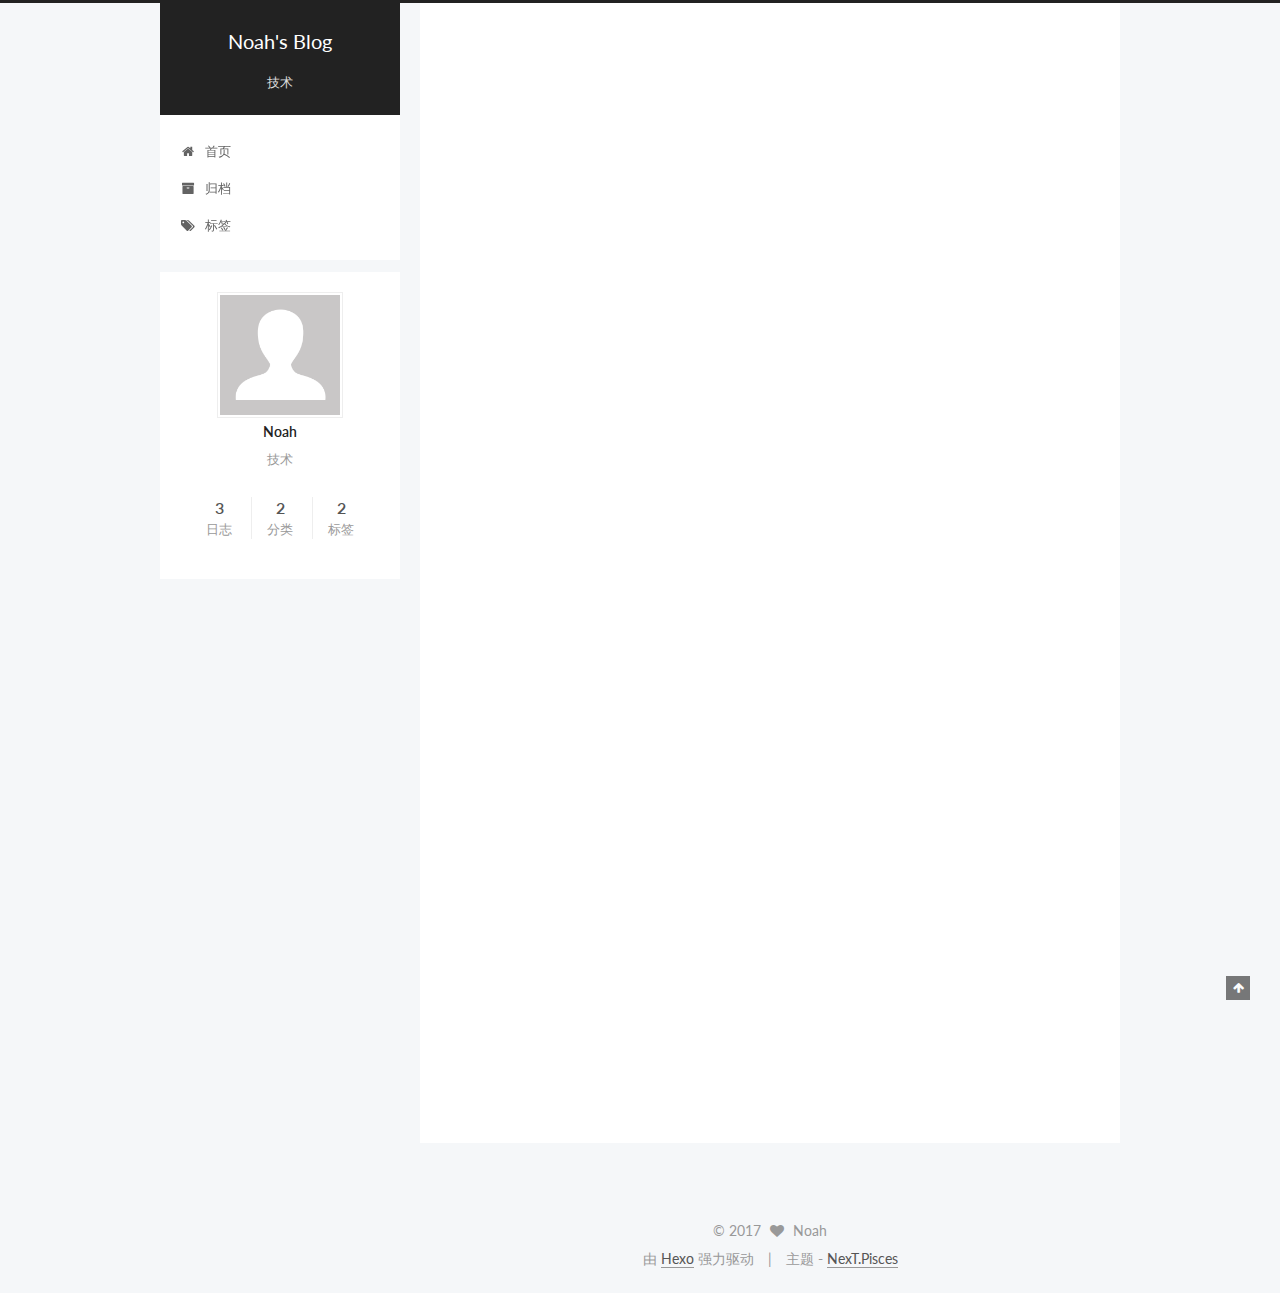
==== index.html @ ff771906 "Site updated: 2017-05-19 21:59:55" ====
<!doctype html>



  


<html class="theme-next pisces use-motion" lang="zh-Hans">
<head>
  <meta charset="UTF-8"/>
<meta http-equiv="X-UA-Compatible" content="IE=edge" />
<meta name="viewport" content="width=device-width, initial-scale=1, maximum-scale=1"/>






<meta http-equiv="Cache-Control" content="no-transform" />
<meta http-equiv="Cache-Control" content="no-siteapp" />















  
  
  <link href="/lib/fancybox/source/jquery.fancybox.css?v=2.1.5" rel="stylesheet" type="text/css" />




  
  
  
  

  
    
    
  

  

  

  

  

  
    
    
    <link href="//fonts.googleapis.com/css?family=Lato:300,300italic,400,400italic,700,700italic&subset=latin,latin-ext" rel="stylesheet" type="text/css">
  






<link href="/lib/font-awesome/css/font-awesome.min.css?v=4.6.2" rel="stylesheet" type="text/css" />

<link href="/css/main.css?v=5.1.1" rel="stylesheet" type="text/css" />


  <meta name="keywords" content="Android, Java" />








  <link rel="shortcut icon" type="image/x-icon" href="/favicon.ico?v=5.1.1" />






<meta name="description" content="技术">
<meta property="og:type" content="website">
<meta property="og:title" content="Noah&#39;s Blog">
<meta property="og:url" content="http://yoursite.com/index.html">
<meta property="og:site_name" content="Noah&#39;s Blog">
<meta property="og:description" content="技术">
<meta name="twitter:card" content="summary">
<meta name="twitter:title" content="Noah&#39;s Blog">
<meta name="twitter:description" content="技术">



<script type="text/javascript" id="hexo.configurations">
  var NexT = window.NexT || {};
  var CONFIG = {
    root: '/',
    scheme: 'Pisces',
    sidebar: {"position":"left","display":"post","offset":12,"offset_float":0,"b2t":false,"scrollpercent":false},
    fancybox: true,
    motion: true,
    duoshuo: {
      userId: '0',
      author: '博主'
    },
    algolia: {
      applicationID: '',
      apiKey: '',
      indexName: '',
      hits: {"per_page":10},
      labels: {"input_placeholder":"Search for Posts","hits_empty":"We didn't find any results for the search: ${query}","hits_stats":"${hits} results found in ${time} ms"}
    }
  };
</script>



  <link rel="canonical" href="http://yoursite.com/"/>





  <title>Noah's Blog</title>
</head>

<body itemscope itemtype="http://schema.org/WebPage" lang="zh-Hans">

  















  
  
    
  

  <div class="container sidebar-position-left 
   page-home 
 ">
    <div class="headband"></div>

    <header id="header" class="header" itemscope itemtype="http://schema.org/WPHeader">
      <div class="header-inner"><div class="site-brand-wrapper">
  <div class="site-meta ">
    

    <div class="custom-logo-site-title">
      <a href="/"  class="brand" rel="start">
        <span class="logo-line-before"><i></i></span>
        <span class="site-title">Noah's Blog</span>
        <span class="logo-line-after"><i></i></span>
      </a>
    </div>
      
        <p class="site-subtitle">技术</p>
      
  </div>

  <div class="site-nav-toggle">
    <button>
      <span class="btn-bar"></span>
      <span class="btn-bar"></span>
      <span class="btn-bar"></span>
    </button>
  </div>
</div>

<nav class="site-nav">
  

  
    <ul id="menu" class="menu">
      
        
        <li class="menu-item menu-item-home">
          <a href="/" rel="section">
            
              <i class="menu-item-icon fa fa-fw fa-home"></i> <br />
            
            首页
          </a>
        </li>
      
        
        <li class="menu-item menu-item-archives">
          <a href="/archives" rel="section">
            
              <i class="menu-item-icon fa fa-fw fa-archive"></i> <br />
            
            归档
          </a>
        </li>
      
        
        <li class="menu-item menu-item-tags">
          <a href="/tags" rel="section">
            
              <i class="menu-item-icon fa fa-fw fa-tags"></i> <br />
            
            标签
          </a>
        </li>
      

      
    </ul>
  

  
</nav>



 </div>
    </header>

    <main id="main" class="main">
      <div class="main-inner">
        <div class="content-wrap">
          <div id="content" class="content">
            
  <section id="posts" class="posts-expand">
    
      

  

  
  
  

  <article class="post post-type-normal " itemscope itemtype="http://schema.org/Article">
    <link itemprop="mainEntityOfPage" href="http://yoursite.com/2017/05/19/Android核心基础/">

    <span hidden itemprop="author" itemscope itemtype="http://schema.org/Person">
      <meta itemprop="name" content="Noah">
      <meta itemprop="description" content="">
      <meta itemprop="image" content="/images/avatar.gif">
    </span>

    <span hidden itemprop="publisher" itemscope itemtype="http://schema.org/Organization">
      <meta itemprop="name" content="Noah's Blog">
    </span>

    
      <header class="post-header">

        
        
          <h1 class="post-title" itemprop="name headline">
                
                <a class="post-title-link" href="/2017/05/19/Android核心基础/" itemprop="url">Handler原理详解</a></h1>
        

        <div class="post-meta">
          <span class="post-time">
            
              <span class="post-meta-item-icon">
                <i class="fa fa-calendar-o"></i>
              </span>
              
                <span class="post-meta-item-text">发表于</span>
              
              <time title="创建于" itemprop="dateCreated datePublished" datetime="2017-05-19T21:58:40+08:00">
                2017-05-19
              </time>
            

            

            
          </span>

          
            <span class="post-category" >
            
              <span class="post-meta-divider">|</span>
            
              <span class="post-meta-item-icon">
                <i class="fa fa-folder-o"></i>
              </span>
              
                <span class="post-meta-item-text">分类于</span>
              
              
                <span itemprop="about" itemscope itemtype="http://schema.org/Thing">
                  <a href="/categories/Android核心基础/" itemprop="url" rel="index">
                    <span itemprop="name">Android核心基础</span>
                  </a>
                </span>

                
                
              
            </span>
          

          
            
          

          
          

          

          

          

        </div>
      </header>
    

    <div class="post-body" itemprop="articleBody">

      
      

      
        
          
          作者：周科时间：2016年8月26日
概念主要用于子线程和主线程(UI线程ActivityThread)通信。【事件驱动模式】
1.注：为什么系统不允许子线程更新UI？(1)UI控件不是线程不安全的,多线程并发访问可能会导致UI控件处于不可预期的状态,(2)虽然加锁可以解决线程安全问题，但是加锁后又
          ...
          <!--noindex-->
          <div class="post-button text-center">
            <a class="btn" href="/2017/05/19/Android核心基础/#more" rel="contents">
              阅读全文 &raquo;
            </a>
          </div>
          <!--/noindex-->
        
      
    </div>

    <div>
      
    </div>

    <div>
      
    </div>

    <div>
      
    </div>

    <footer class="post-footer">
      

      

      

      
      
        <div class="post-eof"></div>
      
    </footer>
  </article>


    
      

  

  
  
  

  <article class="post post-type-normal " itemscope itemtype="http://schema.org/Article">
    <link itemprop="mainEntityOfPage" href="http://yoursite.com/2017/05/19/Android实用技术/">

    <span hidden itemprop="author" itemscope itemtype="http://schema.org/Person">
      <meta itemprop="name" content="Noah">
      <meta itemprop="description" content="">
      <meta itemprop="image" content="/images/avatar.gif">
    </span>

    <span hidden itemprop="publisher" itemscope itemtype="http://schema.org/Organization">
      <meta itemprop="name" content="Noah's Blog">
    </span>

    
      <header class="post-header">

        
        
          <h1 class="post-title" itemprop="name headline">
                
                <a class="post-title-link" href="/2017/05/19/Android实用技术/" itemprop="url">Android实用技术</a></h1>
        

        <div class="post-meta">
          <span class="post-time">
            
              <span class="post-meta-item-icon">
                <i class="fa fa-calendar-o"></i>
              </span>
              
                <span class="post-meta-item-text">发表于</span>
              
              <time title="创建于" itemprop="dateCreated datePublished" datetime="2017-05-19T21:58:40+08:00">
                2017-05-19
              </time>
            

            

            
          </span>

          
            <span class="post-category" >
            
              <span class="post-meta-divider">|</span>
            
              <span class="post-meta-item-icon">
                <i class="fa fa-folder-o"></i>
              </span>
              
                <span class="post-meta-item-text">分类于</span>
              
              
                <span itemprop="about" itemscope itemtype="http://schema.org/Thing">
                  <a href="/categories/Android实用技术/" itemprop="url" rel="index">
                    <span itemprop="name">Android实用技术</span>
                  </a>
                </span>

                
                
              
            </span>
          

          
            
          

          
          

          

          

          

        </div>
      </header>
    

    <div class="post-body" itemprop="articleBody">

      
      

      
        
          
          
          
          <!--noindex-->
          <div class="post-button text-center">
            <a class="btn" href="/2017/05/19/Android实用技术/#more" rel="contents">
              阅读全文 &raquo;
            </a>
          </div>
          <!--/noindex-->
        
      
    </div>

    <div>
      
    </div>

    <div>
      
    </div>

    <div>
      
    </div>

    <footer class="post-footer">
      

      

      

      
      
        <div class="post-eof"></div>
      
    </footer>
  </article>


    
      

  

  
  
  

  <article class="post post-type-normal " itemscope itemtype="http://schema.org/Article">
    <link itemprop="mainEntityOfPage" href="http://yoursite.com/2017/05/19/hello-world/">

    <span hidden itemprop="author" itemscope itemtype="http://schema.org/Person">
      <meta itemprop="name" content="Noah">
      <meta itemprop="description" content="">
      <meta itemprop="image" content="/images/avatar.gif">
    </span>

    <span hidden itemprop="publisher" itemscope itemtype="http://schema.org/Organization">
      <meta itemprop="name" content="Noah's Blog">
    </span>

    
      <header class="post-header">

        
        
          <h1 class="post-title" itemprop="name headline">
                
                <a class="post-title-link" href="/2017/05/19/hello-world/" itemprop="url">Hello World</a></h1>
        

        <div class="post-meta">
          <span class="post-time">
            
              <span class="post-meta-item-icon">
                <i class="fa fa-calendar-o"></i>
              </span>
              
                <span class="post-meta-item-text">发表于</span>
              
              <time title="创建于" itemprop="dateCreated datePublished" datetime="2017-05-19T21:14:34+08:00">
                2017-05-19
              </time>
            

            

            
          </span>

          

          
            
          

          
          

          

          

          

        </div>
      </header>
    

    <div class="post-body" itemprop="articleBody">

      
      

      
        
          
          Welcome to Hexo! This is your very first post. Check documentation for more info. If you get any problems when using Hexo, you can find the answer in 
          ...
          <!--noindex-->
          <div class="post-button text-center">
            <a class="btn" href="/2017/05/19/hello-world/#more" rel="contents">
              阅读全文 &raquo;
            </a>
          </div>
          <!--/noindex-->
        
      
    </div>

    <div>
      
    </div>

    <div>
      
    </div>

    <div>
      
    </div>

    <footer class="post-footer">
      

      

      

      
      
        <div class="post-eof"></div>
      
    </footer>
  </article>


    
  </section>

  


          </div>
          


          

        </div>
        
          
  
  <div class="sidebar-toggle">
    <div class="sidebar-toggle-line-wrap">
      <span class="sidebar-toggle-line sidebar-toggle-line-first"></span>
      <span class="sidebar-toggle-line sidebar-toggle-line-middle"></span>
      <span class="sidebar-toggle-line sidebar-toggle-line-last"></span>
    </div>
  </div>

  <aside id="sidebar" class="sidebar">
    <div class="sidebar-inner">

      

      

      <section class="site-overview sidebar-panel sidebar-panel-active">
        <div class="site-author motion-element" itemprop="author" itemscope itemtype="http://schema.org/Person">
          <img class="site-author-image" itemprop="image"
               src="/images/avatar.gif"
               alt="Noah" />
          <p class="site-author-name" itemprop="name">Noah</p>
           
              <p class="site-description motion-element" itemprop="description">技术</p>
          
        </div>
        <nav class="site-state motion-element">

          
            <div class="site-state-item site-state-posts">
              <a href="/archives">
                <span class="site-state-item-count">3</span>
                <span class="site-state-item-name">日志</span>
              </a>
            </div>
          

          
            
            
            <div class="site-state-item site-state-categories">
              
                <span class="site-state-item-count">2</span>
                <span class="site-state-item-name">分类</span>
              
            </div>
          

          
            
            
            <div class="site-state-item site-state-tags">
              
                <span class="site-state-item-count">2</span>
                <span class="site-state-item-name">标签</span>
              
            </div>
          

        </nav>

        

        <div class="links-of-author motion-element">
          
        </div>

        
        

        
        

        


      </section>

      

      

    </div>
  </aside>


        
      </div>
    </main>

    <footer id="footer" class="footer">
      <div class="footer-inner">
        <div class="copyright" >
  
  &copy; 
  <span itemprop="copyrightYear">2017</span>
  <span class="with-love">
    <i class="fa fa-heart"></i>
  </span>
  <span class="author" itemprop="copyrightHolder">Noah</span>
</div>


<div class="powered-by">
  由 <a class="theme-link" href="https://hexo.io">Hexo</a> 强力驱动
</div>

<div class="theme-info">
  主题 -
  <a class="theme-link" href="https://github.com/iissnan/hexo-theme-next">
    NexT.Pisces
  </a>
</div>


        

        
      </div>
    </footer>

    
      <div class="back-to-top">
        <i class="fa fa-arrow-up"></i>
        
      </div>
    

  </div>

  

<script type="text/javascript">
  if (Object.prototype.toString.call(window.Promise) !== '[object Function]') {
    window.Promise = null;
  }
</script>









  












  
  <script type="text/javascript" src="/lib/jquery/index.js?v=2.1.3"></script>

  
  <script type="text/javascript" src="/lib/fastclick/lib/fastclick.min.js?v=1.0.6"></script>

  
  <script type="text/javascript" src="/lib/jquery_lazyload/jquery.lazyload.js?v=1.9.7"></script>

  
  <script type="text/javascript" src="/lib/velocity/velocity.min.js?v=1.2.1"></script>

  
  <script type="text/javascript" src="/lib/velocity/velocity.ui.min.js?v=1.2.1"></script>

  
  <script type="text/javascript" src="/lib/fancybox/source/jquery.fancybox.pack.js?v=2.1.5"></script>


  


  <script type="text/javascript" src="/js/src/utils.js?v=5.1.1"></script>

  <script type="text/javascript" src="/js/src/motion.js?v=5.1.1"></script>



  
  


  <script type="text/javascript" src="/js/src/affix.js?v=5.1.1"></script>

  <script type="text/javascript" src="/js/src/schemes/pisces.js?v=5.1.1"></script>



  

  


  <script type="text/javascript" src="/js/src/bootstrap.js?v=5.1.1"></script>



  


  




	





  





  





  






  





  

  

  

  

  

</body>
</html>
---- css/main.css ----
/* normalize.css v3.0.2 | MIT License | git.io/normalize */
html {
  font-family: sans-serif; /* 1 */
  -ms-text-size-adjust: 100%; /* 2 */
  -webkit-text-size-adjust: 100%; /* 2 */
}
body {
  margin: 0;
}
article,
aside,
details,
figcaption,
figure,
footer,
header,
hgroup,
main,
menu,
nav,
section,
summary {
  display: block;
}
audio,
canvas,
progress,
video {
  display: inline-block; /* 1 */
  vertical-align: baseline; /* 2 */
}
audio:not([controls]) {
  display: none;
  height: 0;
}
[hidden],
template {
  display: none;
}
a {
  background-color: transparent;
}
a:active,
a:hover {
  outline: 0;
}
abbr[title] {
  border-bottom: 1px dotted;
}
b,
strong {
  font-weight: bold;
}
dfn {
  font-style: italic;
}
h1 {
  font-size: 2em;
  margin: 0.67em 0;
}
mark {
  background: #ff0;
  color: #000;
}
small {
  font-size: 80%;
}
sub,
sup {
  font-size: 75%;
  line-height: 0;
  position: relative;
  vertical-align: baseline;
}
sup {
  top: -0.5em;
}
sub {
  bottom: -0.25em;
}
img {
  border: 0;
}
svg:not(:root) {
  overflow: hidden;
}
figure {
  margin: 1em 40px;
}
hr {
  -moz-box-sizing: content-box;
  box-sizing: content-box;
  height: 0;
}
pre {
  overflow: auto;
}
code,
kbd,
pre,
samp {
  font-family: monospace, monospace;
  font-size: 1em;
}
button,
input,
optgroup,
select,
textarea {
  color: inherit; /* 1 */
  font: inherit; /* 2 */
  margin: 0; /* 3 */
}
button {
  overflow: visible;
}
button,
select {
  text-transform: none;
}
button,
html input[type="button"],
input[type="reset"],
input[type="submit"] {
  -webkit-appearance: button; /* 2 */
  cursor: pointer; /* 3 */
}
button[disabled],
html input[disabled] {
  cursor: default;
}
button::-moz-focus-inner,
input::-moz-focus-inner {
  border: 0;
  padding: 0;
}
input {
  line-height: normal;
}
input[type="checkbox"],
input[type="radio"] {
  box-sizing: border-box; /* 1 */
  padding: 0; /* 2 */
}
input[type="number"]::-webkit-inner-spin-button,
input[type="number"]::-webkit-outer-spin-button {
  height: auto;
}
input[type="search"] {
  -webkit-appearance: textfield; /* 1 */
  -moz-box-sizing: content-box;
  -webkit-box-sizing: content-box; /* 2 */
  box-sizing: content-box;
}
input[type="search"]::-webkit-search-cancel-button,
input[type="search"]::-webkit-search-decoration {
  -webkit-appearance: none;
}
fieldset {
  border: 1px solid #c0c0c0;
  margin: 0 2px;
  padding: 0.35em 0.625em 0.75em;
}
legend {
  border: 0; /* 1 */
  padding: 0; /* 2 */
}
textarea {
  overflow: auto;
}
optgroup {
  font-weight: bold;
}
table {
  border-collapse: collapse;
  border-spacing: 0;
}
td,
th {
  padding: 0;
}
::selection {
  background: #262a30;
  color: #fff;
}
body {
  position: relative;
  font-family: 'Lato', "PingFang SC", "Microsoft YaHei", sans-serif;
  font-size: 14px;
  line-height: 2;
  color: #555;
  background: #f5f7f9;
}
@media (max-width: 767px) {
  body {
    padding-right: 0 !important;
  }
}
@media (min-width: 768px) and (max-width: 991px) {
  body {
    padding-right: 0 !important;
  }
}
@media (min-width: 1600px) {
  body {
    font-size: 16px;
  }
}
h1,
h2,
h3,
h4,
h5,
h6 {
  margin: 0;
  padding: 0;
  font-weight: bold;
  line-height: 1.5;
  font-family: 'Lato', "PingFang SC", "Microsoft YaHei", sans-serif;
}
h2,
h3,
h4,
h5,
h6 {
  margin: 20px 0 15px;
}
h1 {
  font-size: 22px;
}
@media (max-width: 767px) {
  h1 {
    font-size: 18px;
  }
}
h2 {
  font-size: 20px;
}
@media (max-width: 767px) {
  h2 {
    font-size: 16px;
  }
}
h3 {
  font-size: 18px;
}
@media (max-width: 767px) {
  h3 {
    font-size: 14px;
  }
}
h4 {
  font-size: 16px;
}
@media (max-width: 767px) {
  h4 {
    font-size: 12px;
  }
}
h5 {
  font-size: 14px;
}
@media (max-width: 767px) {
  h5 {
    font-size: 10px;
  }
}
h6 {
  font-size: 12px;
}
@media (max-width: 767px) {
  h6 {
    font-size: 8px;
  }
}
p {
  margin: 0 0 25px 0;
}
a {
  color: #555;
  text-decoration: none;
  border-bottom: 1px solid #999;
  word-wrap: break-word;
}
a:hover {
  color: #222;
  border-bottom-color: #222;
}
blockquote {
  margin: 0;
  padding: 0;
}
img {
  display: block;
  margin: auto;
  max-width: 100%;
  height: auto;
}
hr {
  margin: 40px 0;
  height: 3px;
  border: none;
  background-color: #ddd;
  background-image: repeating-linear-gradient(-45deg, #fff, #fff 4px, transparent 4px, transparent 8px);
}
blockquote {
  padding: 0 15px;
  color: #666;
  border-left: 4px solid #ddd;
}
blockquote cite::before {
  content: "-";
  padding: 0 5px;
}
dt {
  font-weight: 700;
}
dd {
  margin: 0;
  padding: 0;
}
.text-left {
  text-align: left;
}
.text-center {
  text-align: center;
}
.text-right {
  text-align: right;
}
.text-justify {
  text-align: justify;
}
.text-nowrap {
  white-space: nowrap;
}
.text-lowercase {
  text-transform: lowercase;
}
.text-uppercase {
  text-transform: uppercase;
}
.text-capitalize {
  text-transform: capitalize;
}
.center-block {
  display: block;
  margin-left: auto;
  margin-right: auto;
}
.clearfix:before,
.clearfix:after {
  content: " ";
  display: table;
}
.clearfix:after {
  clear: both;
}
.pullquote {
  width: 45%;
}
.pullquote.left {
  float: left;
  margin-left: 5px;
  margin-right: 10px;
}
.pullquote.right {
  float: right;
  margin-left: 10px;
  margin-right: 5px;
}
.affix.affix.affix {
  position: fixed;
}
.translation {
  margin-top: -20px;
  font-size: 14px;
  color: #999;
}
.scrollbar-measure {
  width: 100px;
  height: 100px;
  overflow: scroll;
  position: absolute;
  top: -9999px;
}
.use-motion .motion-element {
  opacity: 0;
}
table {
  margin: 20px 0;
  width: 100%;
  border-collapse: collapse;
  border-spacing: 0;
  border: 1px solid #ddd;
  font-size: 14px;
  table-layout: fixed;
  word-wrap: break-all;
}
table>tbody>tr:nth-of-type(odd) {
  background-color: #f9f9f9;
}
table>tbody>tr:hover {
  background-color: #f5f5f5;
}
caption,
th,
td {
  padding: 8px;
  text-align: left;
  vertical-align: middle;
  font-weight: normal;
}
th,
td {
  border-bottom: 3px solid #ddd;
  border-right: 1px solid #eee;
}
th {
  padding-bottom: 10px;
  font-weight: 700;
}
td {
  border-bottom-width: 1px;
}
html,
body {
  height: 100%;
}
.container {
  position: relative;
  min-height: 100%;
}
.header-inner {
  margin: 0 auto;
  padding: 100px 0 70px;
  width: 700px;
}
@media (min-width: 1600px) {
  .container .header-inner {
    width: 900px;
  }
}
.main {
  padding-bottom: 150px;
}
.main-inner {
  margin: 0 auto;
  width: 700px;
}
@media (min-width: 1600px) {
  .container .main-inner {
    width: 900px;
  }
}
.footer {
  position: absolute;
  left: 0;
  bottom: 0;
  width: 100%;
  min-height: 50px;
}
.footer-inner {
  box-sizing: border-box;
  margin: 20px auto;
  width: 700px;
}
@media (min-width: 1600px) {
  .container .footer-inner {
    width: 900px;
  }
}
pre,
.highlight {
  overflow: auto;
  margin: 20px 0;
  padding: 0;
  font-size: 13px;
  color: #ccc;
  background: #2d2d2d;
  line-height: 1.6;
}
pre,
code {
  font-family: consolas, Menlo, "PingFang SC", "Microsoft YaHei", monospace;
}
code {
  padding: 2px 4px;
  word-wrap: break-word;
  color: #555;
  background: #eee;
  border-radius: 3px;
  font-size: 13px;
}
pre code {
  padding: 0;
  color: #ccc;
  background: none;
  text-shadow: none;
}
.highlight {
  border-radius: 1px;
}
.highlight pre {
  border: none;
  margin: 0;
  padding: 10px 0;
}
.highlight table {
  margin: 0;
  width: auto;
  border: none;
}
.highlight td {
  border: none;
  padding: 0;
}
.highlight figcaption {
  font-size: 1em;
  color: #ccc;
  line-height: 1em;
  margin-bottom: 1em;
}
.highlight figcaption:before,
.highlight figcaption:after {
  content: " ";
  display: table;
}
.highlight figcaption:after {
  clear: both;
}
.highlight figcaption a {
  float: right;
  color: #ccc;
}
.highlight figcaption a:hover {
  border-bottom-color: #ccc;
}
.highlight .gutter pre {
  padding-left: 10px;
  padding-right: 10px;
  color: #999;
  text-align: right;
  background-color: #1b1b1b;
}
.highlight .code pre {
  width: 100%;
  padding-left: 10px;
  padding-right: 10px;
  background-color: #2d2d2d;
}
.highlight .line {
  height: 20px;
}
.gutter {
  -webkit-user-select: none;
  -moz-user-select: none;
  -ms-user-select: none;
  user-select: none;
}
.gist table {
  width: auto;
}
.gist table td {
  border: none;
}
pre .deletion {
  background: #008000;
}
pre .addition {
  background: #800000;
}
pre .meta {
  color: #c9c;
}
pre .comment {
  color: #999;
}
pre .variable,
pre .attribute,
pre .tag,
pre .regexp,
pre .ruby .constant,
pre .xml .tag .title,
pre .xml .pi,
pre .xml .doctype,
pre .html .doctype,
pre .css .id,
pre .css .class,
pre .css .pseudo {
  color: #f2777a;
}
pre .number,
pre .preprocessor,
pre .built_in,
pre .literal,
pre .params,
pre .constant,
pre .command {
  color: #f99157;
}
pre .ruby .class .title,
pre .css .rules .attribute,
pre .string,
pre .value,
pre .inheritance,
pre .header,
pre .ruby .symbol,
pre .xml .cdata,
pre .special,
pre .number,
pre .formula {
  color: #9c9;
}
pre .title,
pre .css .hexcolor {
  color: #6cc;
}
pre .function,
pre .python .decorator,
pre .python .title,
pre .ruby .function .title,
pre .ruby .title .keyword,
pre .perl .sub,
pre .javascript .title,
pre .coffeescript .title {
  color: #69c;
}
pre .keyword,
pre .javascript .function {
  color: #c9c;
}
.full-image.full-image.full-image {
  border: none;
  max-width: 100%;
  width: auto;
  margin: 20px auto;
}
@media (min-width: 992px) {
  .full-image.full-image.full-image {
    max-width: none;
    width: 118%;
    margin: 0 -9%;
  }
}
.blockquote-center,
.page-home .post-type-quote blockquote,
.page-post-detail .post-type-quote blockquote {
  position: relative;
  margin: 40px 0;
  padding: 0;
  border-left: none;
  text-align: center;
}
.blockquote-center::before,
.page-home .post-type-quote blockquote::before,
.page-post-detail .post-type-quote blockquote::before,
.blockquote-center::after,
.page-home .post-type-quote blockquote::after,
.page-post-detail .post-type-quote blockquote::after {
  position: absolute;
  content: ' ';
  display: block;
  width: 100%;
  height: 24px;
  opacity: 0.2;
  background-repeat: no-repeat;
  background-position: 0 -6px;
  background-size: 22px 22px;
}
.blockquote-center::before,
.page-home .post-type-quote blockquote::before,
.page-post-detail .post-type-quote blockquote::before {
  top: -20px;
  background-image: url("../images/quote-l.svg");
  border-top: 1px solid #ccc;
}
.blockquote-center::after,
.page-home .post-type-quote blockquote::after,
.page-post-detail .post-type-quote blockquote::after {
  bottom: -20px;
  background-image: url("../images/quote-r.svg");
  border-bottom: 1px solid #ccc;
  background-position: 100% 8px;
}
.blockquote-center p,
.page-home .post-type-quote blockquote p,
.page-post-detail .post-type-quote blockquote p,
.blockquote-center div,
.page-home .post-type-quote blockquote div,
.page-post-detail .post-type-quote blockquote div {
  text-align: center;
}
.post .post-body .group-picture img {
  box-sizing: border-box;
  padding: 0 3px;
  border: none;
}
.post .group-picture-row {
  overflow: hidden;
  margin-top: 6px;
}
.post .group-picture-row:first-child {
  margin-top: 0;
}
.post .group-picture-column {
  float: left;
}
.page-post-detail .post-body .group-picture-column {
  float: none;
  margin-top: 10px;
  width: auto !important;
}
.page-post-detail .post-body .group-picture-column img {
  margin: 0 auto;
}
.page-archive .group-picture-container {
  overflow: hidden;
}
.page-archive .group-picture-row {
  float: left;
}
.page-archive .group-picture-row:first-child {
  margin-top: 6px;
}
.page-archive .group-picture-column {
  max-width: 150px;
  max-height: 150px;
}
.note {
  padding: 20px;
  margin: 20px 0;
  border: 1px solid #eee;
  border-left-width: 5px;
  border-radius: 3px;
}
.note h2,
.note h3,
.note h4,
.note h5,
.note h6 {
  margin-top: 0;
  margin-bottom: 5px;
}
.note p:last-child {
  margin-bottom: 0;
}
.note code {
  border-radius: 3px;
}
.note+.note {
  margin-top: -5px;
}
.default {
  border-left-color: #777;
}
.default h2,
.default h3,
.default h4,
.default h5,
.default h6 {
  color: #777;
}
.primary {
  border-left-color: #428bca;
}
.primary h2,
.primary h3,
.primary h4,
.primary h5,
.primary h6 {
  color: #428bca;
}
.success {
  border-left-color: #5cb85c;
}
.success h2,
.success h3,
.success h4,
.success h5,
.success h6 {
  color: #5cb85c;
}
.danger {
  border-left-color: #d9534f;
}
.danger h2,
.danger h3,
.danger h4,
.danger h5,
.danger h6 {
  color: #d9534f;
}
.warning {
  border-left-color: #f0ad4e;
}
.warning h2,
.warning h3,
.warning h4,
.warning h5,
.warning h6 {
  color: #f0ad4e;
}
.info {
  border-left-color: #5bc0de;
}
.info h2,
.info h3,
.info h4,
.info h5,
.info h6 {
  color: #5bc0de;
}
.btn {
  display: inline-block;
  padding: 0 20px;
  font-size: 14px;
  color: #fff;
  background: #222;
  border: 2px solid #555;
  text-decoration: none;
  border-radius: 0;
  transition-property: background-color;
  transition-duration: 0.2s;
  transition-timing-function: ease-in-out;
  transition-delay: 0s;
}
.btn:hover,
.post-button .btn:hover {
  border-color: #222;
  color: #fff;
  background: #222;
}
.btn-bar {
  display: block;
  width: 22px;
  height: 2px;
  background: #555;
  border-radius: 1px;
}
.btn-bar+.btn-bar {
  margin-top: 4px;
}
.pagination {
  margin: 120px 0 40px;
  text-align: center;
  border-top: 1px solid #eee;
}
.page-number-basic,
.pagination .prev,
.pagination .next,
.pagination .page-number,
.pagination .space {
  display: inline-block;
  position: relative;
  top: -1px;
  margin: 0 10px;
  padding: 0 10px;
  line-height: 30px;
}
@media (max-width: 767px) {
  .page-number-basic,
  .pagination .prev,
  .pagination .next,
  .pagination .page-number,
  .pagination .space {
    margin: 0 5px;
  }
}
.pagination .prev,
.pagination .next,
.pagination .page-number {
  border-bottom: 0;
  border-top: 1px solid #eee;
  transition-property: border-color;
  transition-duration: 0.2s;
  transition-timing-function: ease-in-out;
  transition-delay: 0s;
}
.pagination .prev:hover,
.pagination .next:hover,
.pagination .page-number:hover {
  border-top-color: #222;
}
.pagination .space {
  padding: 0;
  margin: 0;
}
.pagination .prev {
  margin-left: 0;
}
.pagination .next {
  margin-right: 0;
}
.pagination .page-number.current {
  color: #fff;
  background: #ccc;
  border-top-color: #ccc;
}
@media (max-width: 767px) {
  .pagination {
    border-top: none;
  }
  .pagination .prev,
  .pagination .next,
  .pagination .page-number {
    margin-bottom: 10px;
    border-top: 0;
    border-bottom: 1px solid #eee;
  }
  .pagination .prev:hover,
  .pagination .next:hover,
  .pagination .page-number:hover {
    border-bottom-color: #222;
  }
}
.comments {
  margin: 60px 20px 0;
}
.tag-cloud {
  text-align: center;
}
.tag-cloud a {
  display: inline-block;
  margin: 10px;
}
.back-to-top {
  box-sizing: border-box;
  position: fixed;
  bottom: -100px;
  right: 30px;
  z-index: 1050;
  padding: 0 6px;
  width: 24px;
  background: #222;
  font-size: 12px;
  opacity: 0.6;
  color: #fff;
  cursor: pointer;
  text-align: center;
  -webkit-transform: translateZ(0);
  transition-property: bottom;
  transition-duration: 0.2s;
  transition-timing-function: ease-in-out;
  transition-delay: 0s;
}
@media (max-width: 767px) {
  .back-to-top {
    display: none;
  }
}
@media (min-width: 768px) and (max-width: 991px) {
  .back-to-top {
    display: none;
  }
}
.back-to-top.back-to-top-on {
  bottom: 30px;
}
.header {
  background: transparent;
}
.header-inner {
  position: relative;
}
.headband {
  height: 3px;
  background: #222;
}
.site-meta {
  margin: 0;
  text-align: center;
}
@media (max-width: 767px) {
  .site-meta {
    text-align: center;
  }
}
.brand {
  position: relative;
  display: inline-block;
  padding: 0 40px;
  color: #fff;
  background: #222;
  border-bottom: none;
}
.brand:hover {
  color: #fff;
}
.logo {
  display: inline-block;
  margin-right: 5px;
  line-height: 36px;
  vertical-align: top;
}
.site-title {
  display: inline-block;
  vertical-align: top;
  line-height: 36px;
  font-size: 20px;
  font-weight: normal;
  font-family: 'Lato', "PingFang SC", "Microsoft YaHei", sans-serif;
}
.site-subtitle {
  margin-top: 10px;
  font-size: 13px;
  color: #ddd;
}
.use-motion .brand {
  opacity: 0;
}
.use-motion .logo,
.use-motion .site-title,
.use-motion .site-subtitle {
  opacity: 0;
  position: relative;
  top: -10px;
}
.site-nav-toggle {
  display: none;
  position: absolute;
  top: 10px;
  left: 10px;
}
@media (max-width: 767px) {
  .site-nav-toggle {
    display: block;
  }
}
.site-nav-toggle button {
  margin-top: 2px;
  padding: 9px 10px;
  background: transparent;
  border: none;
}
@media (max-width: 767px) {
  .site-nav {
    display: none;
    margin: 0 -10px;
    padding: 0 10px;
    clear: both;
    border-top: 1px solid #ddd;
  }
}
@media (min-width: 768px) and (max-width: 991px) {
  .site-nav {
    display: block !important;
  }
}
@media (min-width: 992px) {
  .site-nav {
    display: block !important;
  }
}
.menu {
  margin-top: 20px;
  padding-left: 0;
  text-align: center;
}
.menu .menu-item {
  display: inline-block;
  margin: 0 10px;
  list-style: none;
}
@media screen and (max-width: 767px) {
  .menu .menu-item {
    margin-top: 10px;
  }
}
.menu .menu-item a {
  display: block;
  font-size: 13px;
  line-height: inherit;
  border-bottom: 1px solid transparent;
  transition-property: border-color;
  transition-duration: 0.2s;
  transition-timing-function: ease-in-out;
  transition-delay: 0s;
}
.menu .menu-item a:hover,
.menu-item-active a {
  border-bottom-color: #222;
}
.menu .menu-item .fa {
  margin-right: 5px;
}
.use-motion .menu-item {
  opacity: 0;
}
.post-body {
  font-family: 'Lato', "PingFang SC", "Microsoft YaHei", sans-serif;
}
@media (max-width: 767px) {
  .post-body {
    word-break: break-word;
  }
}
.post-body .fancybox img {
  display: block !important;
  margin: 0 auto;
  cursor: pointer;
  cursor: zoom-in;
  cursor: -webkit-zoom-in;
}
.post-body .image-caption,
.post-body .figure .caption {
  margin: 10px auto 15px;
  text-align: center;
  font-size: 14px;
  color: #999;
  font-weight: bold;
  line-height: 1;
}
.post-sticky-flag {
  display: inline-block;
  font-size: 16px;
  -ms-transform: rotate(30deg);
  -webkit-transform: rotate(30deg);
  -moz-transform: rotate(30deg);
  -ms-transform: rotate(30deg);
  -o-transform: rotate(30deg);
  transform: rotate(30deg);
}
.posts-expand {
  padding-top: 40px;
}
@media (max-width: 767px) {
  .posts-expand {
    margin: 0 20px;
  }
  .post-body pre {
    padding: 10px;
  }
  .post-body pre .gutter pre {
    padding-right: 10px;
  }
  .post-body .highlight {
    margin-left: 0px;
    margin-right: 0px;
    padding: 0;
  }
  .post-body .highlight .gutter pre {
    padding-right: 10px;
  }
}
@media (min-width: 992px) {
  .posts-expand .post-body {
    text-align: justify;
  }
}
.posts-expand .post-body h2,
.posts-expand .post-body h3,
.posts-expand .post-body h4,
.posts-expand .post-body h5,
.posts-expand .post-body h6 {
  padding-top: 10px;
}
.posts-expand .post-body h2 .header-anchor,
.posts-expand .post-body h3 .header-anchor,
.posts-expand .post-body h4 .header-anchor,
.posts-expand .post-body h5 .header-anchor,
.posts-expand .post-body h6 .header-anchor {
  float: right;
  margin-left: 10px;
  color: #ccc;
  border-bottom-style: none;
  visibility: hidden;
}
.posts-expand .post-body h2 .header-anchor:hover,
.posts-expand .post-body h3 .header-anchor:hover,
.posts-expand .post-body h4 .header-anchor:hover,
.posts-expand .post-body h5 .header-anchor:hover,
.posts-expand .post-body h6 .header-anchor:hover {
  color: inherit;
}
.posts-expand .post-body h2:hover .header-anchor,
.posts-expand .post-body h3:hover .header-anchor,
.posts-expand .post-body h4:hover .header-anchor,
.posts-expand .post-body h5:hover .header-anchor,
.posts-expand .post-body h6:hover .header-anchor {
  visibility: visible;
}
.posts-expand .post-body ul li {
  list-style: circle;
}
.posts-expand .post-body img {
  box-sizing: border-box;
  margin: auto;
  padding: 3px;
  border: 1px solid #ddd;
}
.posts-expand .fancybox img {
  margin: 0 auto;
}
@media (max-width: 767px) {
  .posts-collapse {
    margin: 0 20px;
  }
  .posts-collapse .post-title,
  .posts-collapse .post-meta {
    display: block;
    width: auto;
    text-align: left;
  }
}
.posts-collapse {
  position: relative;
  z-index: 1010;
  margin-left: 55px;
}
.posts-collapse::after {
  content: " ";
  position: absolute;
  top: 20px;
  left: 0;
  margin-left: -2px;
  width: 4px;
  height: 100%;
  background: #f5f5f5;
  z-index: -1;
}
@media (max-width: 767px) {
  .posts-collapse {
    margin: 0 20px;
  }
}
.posts-collapse .collection-title {
  position: relative;
  margin: 60px 0;
}
.posts-collapse .collection-title h2 {
  margin-left: 20px;
}
.posts-collapse .collection-title small {
  color: #bbb;
  margin-left: 5px;
}
.posts-collapse .collection-title::before {
  content: " ";
  position: absolute;
  left: 0;
  top: 50%;
  margin-left: -4px;
  margin-top: -4px;
  width: 8px;
  height: 8px;
  background: #bbb;
  border-radius: 50%;
}
.posts-collapse .post {
  margin: 30px 0;
}
.posts-collapse .post-header {
  position: relative;
  transition-duration: 0.2s;
  transition-timing-function: ease-in-out;
  transition-delay: 0s;
  transition-property: border;
  border-bottom: 1px dashed #ccc;
}
.posts-collapse .post-header::before {
  content: " ";
  position: absolute;
  left: 0;
  top: 12px;
  width: 6px;
  height: 6px;
  margin-left: -4px;
  background: #bbb;
  border-radius: 50%;
  border: 1px solid #fff;
  transition-duration: 0.2s;
  transition-timing-function: ease-in-out;
  transition-delay: 0s;
  transition-property: background;
}
.posts-collapse .post-header:hover {
  border-bottom-color: #666;
}
.posts-collapse .post-header:hover::before {
  background: #222;
}
.posts-collapse .post-meta {
  position: absolute;
  font-size: 12px;
  left: 20px;
  top: 5px;
}
.posts-collapse .post-comments-count {
  display: none;
}
.posts-collapse .post-title {
  margin-left: 60px;
  font-size: 16px;
  font-weight: normal;
  line-height: inherit;
}
.posts-collapse .post-title::after {
  margin-left: 3px;
  opacity: 0.6;
}
.posts-collapse .post-title a {
  color: #666;
  border-bottom: none;
}
.page-home .post-type-quote .post-header,
.page-post-detail .post-type-quote .post-header,
.page-home .post-type-quote .post-tags,
.page-post-detail .post-type-quote .post-tags {
  display: none;
}
.posts-expand .post-title {
  font-size: 26px;
  text-align: center;
  word-break: break-word;
  font-weight: 400;
}
@media (max-width: 767px) {
  .posts-expand .post-title {
    font-size: 22px;
  }
}
.posts-expand .post-title-link {
  display: inline-block;
  position: relative;
  color: #555;
  border-bottom: none;
  line-height: 1.2;
  vertical-align: top;
}
.posts-expand .post-title-link::before {
  content: "";
  position: absolute;
  width: 100%;
  height: 2px;
  bottom: 0;
  left: 0;
  background-color: #000;
  visibility: hidden;
  -webkit-transform: scaleX(0);
  -moz-transform: scaleX(0);
  -ms-transform: scaleX(0);
  -o-transform: scaleX(0);
  transform: scaleX(0);
  transition-duration: 0.2s;
  transition-timing-function: ease-in-out;
  transition-delay: 0s;
}
.posts-expand .post-title-link:hover::before {
  visibility: visible;
  -webkit-transform: scaleX(1);
  -moz-transform: scaleX(1);
  -ms-transform: scaleX(1);
  -o-transform: scaleX(1);
  transform: scaleX(1);
}
.posts-expand .post-title-link .fa {
  font-size: 16px;
}
.posts-expand .post-meta {
  margin: 3px 0 60px 0;
  color: #999;
  font-family: 'Lato', "PingFang SC", "Microsoft YaHei", sans-serif;
  font-size: 12px;
  text-align: center;
}
.posts-expand .post-meta .post-category-list {
  display: inline-block;
  margin: 0;
  padding: 3px;
}
.posts-expand .post-meta .post-category-list-link {
  color: #999;
}
.posts-expand .post-meta .post-description {
  font-size: 14px;
  margin-top: 2px;
}
.post-wordcount {
  display: inline-block;
}
.post-meta-divider {
  margin: 0 0.5em;
}
.post-meta-item-icon {
  margin-right: 3px;
}
@media (min-width: 768px) and (max-width: 991px) {
  .post-meta-item-icon {
    display: inline-block;
  }
}
@media (max-width: 767px) {
  .post-meta-item-icon {
    display: inline-block;
  }
}
@media (min-width: 768px) and (max-width: 991px) {
  .post-meta-item-text {
    display: none;
  }
}
@media (max-width: 767px) {
  .post-meta-item-text {
    display: none;
  }
}
@media (max-width: 767px) {
  .posts-expand .post-comments-count {
    display: none;
  }
}
.social-like {
  font-size: 14px;
  height: 20px;
  text-align: center;
  border-top: 1px solid #eee;
  padding-top: 9px;
  margin-top: 45px;
  display: flex;
  justify-content: center;
}
.vk_like {
  width: 85px;
  height: 21px;
  padding-top: 7px;
  align-self: center;
}
.fb_like {
  height: 30px;
  align-self: center;
}
.post-button {
  margin-top: 50px;
}
.post-button .btn {
  color: #555;
  font-size: 14px;
  background: #fff;
  border-radius: 2px;
  line-height: 2;
  margin: 0 4px 8px 4px;
}
.post-button .fa-fw {
  width: 1.285714285714286em;
  text-align: left;
}
.posts-expand .post-tags {
  margin-top: 40px;
  text-align: center;
}
.posts-expand .post-tags a {
  display: inline-block;
  margin-right: 10px;
  font-size: 13px;
}
.post-nav {
  display: table;
  margin-top: 15px;
  width: 100%;
  border-top: 1px solid #eee;
}
.post-nav-divider {
  display: table-cell;
  width: 10%;
}
.post-nav-item {
  display: table-cell;
  padding: 10px 0 0 0;
  width: 45%;
  vertical-align: top;
}
.post-nav-item a {
  position: relative;
  display: block;
  line-height: 25px;
  font-size: 14px;
  color: #555;
  border-bottom: none;
}
.post-nav-item a:hover {
  color: #222;
  border-bottom: none;
}
.post-nav-item a:active {
  top: 2px;
}
.post-nav-item .fa {
  position: absolute;
  top: 8px;
  left: 0;
  font-size: 12px;
}
.post-nav-next a {
  padding-left: 15px;
}
.post-nav-prev {
  text-align: right;
}
.post-nav-prev a {
  padding-right: 15px;
}
.post-nav-prev .fa {
  right: 0;
  left: auto;
}
.posts-expand .post-eof {
  display: block;
  margin: 80px auto 60px;
  width: 8%;
  height: 1px;
  background: #ccc;
  text-align: center;
}
.post:last-child .post-eof.post-eof.post-eof {
  display: none;
}
.post-gallery {
  display: table;
  table-layout: fixed;
  width: 100%;
  border-collapse: separate;
}
.post-gallery-row {
  display: table-row;
}
.post-gallery .post-gallery-img {
  display: table-cell;
  text-align: center;
  vertical-align: middle;
  border: none;
}
.post-gallery .post-gallery-img img {
  max-width: 100%;
  max-height: 100%;
  border: none;
}
.fancybox-close,
.fancybox-close:hover {
  border: none;
}
.sidebar {
  position: fixed;
  right: 0;
  top: 0;
  bottom: 0;
  width: 0;
  z-index: 1040;
  box-shadow: inset 0 2px 6px #000;
  background: #222;
  -webkit-transform: translateZ(0);
}
.sidebar a {
  color: #999;
  border-bottom-color: #555;
}
.sidebar a:hover {
  color: #eee;
}
@media (min-width: 768px) and (max-width: 991px) {
  .sidebar {
    display: none !important;
  }
}
@media (max-width: 767px) {
  .sidebar {
    display: none !important;
  }
}
.sidebar-inner {
  position: relative;
  padding: 20px 10px;
  color: #999;
  text-align: center;
}
.sidebar-toggle {
  position: fixed;
  right: 30px;
  bottom: 45px;
  width: 14px;
  height: 14px;
  padding: 5px;
  background: #222;
  line-height: 0;
  z-index: 1050;
  cursor: pointer;
  -webkit-transform: translateZ(0);
}
@media (min-width: 768px) and (max-width: 991px) {
  .sidebar-toggle {
    display: none;
  }
}
@media (max-width: 767px) {
  .sidebar-toggle {
    display: none;
  }
}
.sidebar-toggle-line {
  position: relative;
  display: inline-block;
  vertical-align: top;
  height: 2px;
  width: 100%;
  background: #fff;
  margin-top: 3px;
}
.sidebar-toggle-line:first-child {
  margin-top: 0;
}
.site-author-image {
  display: block;
  margin: 0 auto;
  padding: 2px;
  max-width: 120px;
  height: auto;
  border: 1px solid #eee;
}
.site-author-name {
  margin: 0;
  text-align: center;
  color: #222;
  font-weight: 600;
}
.site-description {
  margin-top: 0;
  text-align: center;
  font-size: 13px;
  color: #999;
}
.site-state {
  overflow: hidden;
  line-height: 1.4;
  white-space: nowrap;
  text-align: center;
}
.site-state-item {
  display: inline-block;
  padding: 0 15px;
  border-left: 1px solid #eee;
}
.site-state-item:first-child {
  border-left: none;
}
.site-state-item a {
  border-bottom: none;
}
.site-state-item-count {
  display: block;
  text-align: center;
  color: inherit;
  font-weight: 600;
  font-size: 16px;
}
.site-state-item-name {
  font-size: 13px;
  color: #999;
}
.feed-link {
  margin-top: 20px;
}
.feed-link a {
  display: inline-block;
  padding: 0 15px;
  color: #fc6423;
  border: 1px solid #fc6423;
  border-radius: 4px;
}
.feed-link a i {
  color: #fc6423;
  font-size: 14px;
}
.feed-link a:hover {
  color: #fff;
  background: #fc6423;
}
.feed-link a:hover i {
  color: #fff;
}
.links-of-author {
  margin-top: 20px;
}
.links-of-author a {
  display: inline-block;
  vertical-align: middle;
  margin-right: 10px;
  margin-bottom: 10px;
  border-bottom-color: #555;
  font-size: 13px;
}
.links-of-author a:before {
  display: inline-block;
  vertical-align: middle;
  margin-right: 3px;
  content: " ";
  width: 4px;
  height: 4px;
  border-radius: 50%;
  background: #ffa7ff;
}
.links-of-blogroll {
  font-size: 13px;
}
.links-of-blogroll-title {
  margin-top: 20px;
  font-size: 14px;
  font-weight: 600;
}
.links-of-blogroll-list {
  margin: 0;
  padding: 0;
  list-style: none;
}
.links-of-blogroll-item {
  padding: 2px 10px;
}
.sidebar-nav {
  margin: 0 0 20px;
  padding-left: 0;
}
.sidebar-nav li {
  display: inline-block;
  cursor: pointer;
  border-bottom: 1px solid transparent;
  font-size: 14px;
  color: #555;
}
.sidebar-nav li:hover {
  color: #fc6423;
}
.page-post-detail .sidebar-nav-toc {
  padding: 0 5px;
}
.page-post-detail .sidebar-nav-overview {
  margin-left: 10px;
}
.sidebar-nav .sidebar-nav-active {
  color: #fc6423;
  border-bottom-color: #fc6423;
}
.sidebar-nav .sidebar-nav-active:hover {
  color: #fc6423;
}
.sidebar-panel {
  display: none;
}
.sidebar-panel-active {
  display: block;
}
.post-toc-empty {
  font-size: 14px;
  color: #666;
}
.post-toc-wrap {
  overflow: hidden;
}
.post-toc {
  overflow: auto;
}
.post-toc ol {
  margin: 0;
  padding: 0 2px 5px 10px;
  text-align: left;
  list-style: none;
  font-size: 14px;
}
.post-toc ol > ol {
  padding-left: 0;
}
.post-toc ol a {
  transition-duration: 0.2s;
  transition-timing-function: ease-in-out;
  transition-delay: 0s;
  transition-property: all;
  color: #666;
  border-bottom-color: #ccc;
}
.post-toc ol a:hover {
  color: #000;
  border-bottom-color: #000;
}
.post-toc .nav-item {
  overflow: hidden;
  text-overflow: ellipsis;
  white-space: nowrap;
  line-height: 1.8;
}
.post-toc .nav .nav-child {
  display: none;
}
.post-toc .nav .active > .nav-child {
  display: block;
}
.post-toc .nav .active-current > .nav-child {
  display: block;
}
.post-toc .nav .active-current > .nav-child > .nav-item {
  display: block;
}
.post-toc .nav .active > a {
  color: #fc6423;
  border-bottom-color: #fc6423;
}
.post-toc .nav .active-current > a {
  color: #fc6423;
}
.post-toc .nav .active-current > a:hover {
  color: #fc6423;
}
.footer {
  font-size: 14px;
  color: #999;
}
.footer img {
  border: none;
}
.footer-inner {
  text-align: center;
}
.with-love {
  display: inline-block;
  margin: 0 5px;
}
.powered-by,
.theme-info {
  display: inline-block;
}
.powered-by {
  margin-right: 10px;
}
.powered-by::after {
  content: "|";
  padding-left: 10px;
}
.cc-license {
  margin-top: 10px;
  text-align: center;
}
.cc-license .cc-opacity {
  opacity: 0.7;
  border-bottom: none;
}
.cc-license .cc-opacity:hover {
  opacity: 0.9;
}
.cc-license img {
  display: inline-block;
}
.theme-next #ds-thread #ds-reset {
  color: #555;
}
.theme-next #ds-thread #ds-reset .ds-replybox {
  margin-bottom: 30px;
}
.theme-next #ds-thread #ds-reset .ds-replybox .ds-avatar,
.theme-next #ds-reset .ds-avatar img {
  box-shadow: none;
}
.theme-next #ds-thread #ds-reset .ds-textarea-wrapper {
  border-color: #c7d4e1;
  background: none;
  border-top-right-radius: 3px;
  border-top-left-radius: 3px;
}
.theme-next #ds-thread #ds-reset .ds-textarea-wrapper textarea {
  height: 60px;
}
.theme-next #ds-reset .ds-rounded-top {
  border-radius: 0;
}
.theme-next #ds-thread #ds-reset .ds-post-toolbar {
  box-sizing: border-box;
  border: 1px solid #c7d4e1;
  background: #f6f8fa;
}
.theme-next #ds-thread #ds-reset .ds-post-options {
  height: 40px;
  border: none;
  background: none;
}
.theme-next #ds-thread #ds-reset .ds-toolbar-buttons {
  top: 11px;
}
.theme-next #ds-thread #ds-reset .ds-sync {
  top: 5px;
}
.theme-next #ds-thread #ds-reset .ds-post-button {
  top: 4px;
  right: 5px;
  width: 90px;
  height: 30px;
  border: 1px solid #c5ced7;
  border-radius: 3px;
  background-image: linear-gradient(#fbfbfc, #f5f7f9);
  color: #60676d;
}
.theme-next #ds-thread #ds-reset .ds-post-button:hover {
  background-position: 0 -30px;
  color: #60676d;
}
.theme-next #ds-thread #ds-reset .ds-comments-info {
  padding: 10px 0;
}
.theme-next #ds-thread #ds-reset .ds-sort {
  display: none;
}
.theme-next #ds-thread #ds-reset li.ds-tab a.ds-current {
  border: none;
  background: #f6f8fa;
  color: #60676d;
}
.theme-next #ds-thread #ds-reset li.ds-tab a.ds-current:hover {
  background-color: #e9f0f7;
  color: #60676d;
}
.theme-next #ds-thread #ds-reset li.ds-tab a {
  border-radius: 2px;
  padding: 5px;
}
.theme-next #ds-thread #ds-reset .ds-login-buttons p {
  color: #999;
  line-height: 36px;
}
.theme-next #ds-thread #ds-reset .ds-login-buttons .ds-service-list li {
  height: 28px;
}
.theme-next #ds-thread #ds-reset .ds-service-list a {
  background: none;
  padding: 5px;
  border: 1px solid;
  border-radius: 3px;
  text-align: center;
}
.theme-next #ds-thread #ds-reset .ds-service-list a:hover {
  color: #fff;
  background: #666;
}
.theme-next #ds-thread #ds-reset .ds-service-list .ds-weibo {
  color: #fc9b00;
  border-color: #fc9b00;
}
.theme-next #ds-thread #ds-reset .ds-service-list .ds-weibo:hover {
  background: #fc9b00;
}
.theme-next #ds-thread #ds-reset .ds-service-list .ds-qq {
  color: #60a3ec;
  border-color: #60a3ec;
}
.theme-next #ds-thread #ds-reset .ds-service-list .ds-qq:hover {
  background: #60a3ec;
}
.theme-next #ds-thread #ds-reset .ds-service-list .ds-renren {
  color: #2e7ac4;
  border-color: #2e7ac4;
}
.theme-next #ds-thread #ds-reset .ds-service-list .ds-renren:hover {
  background: #2e7ac4;
}
.theme-next #ds-thread #ds-reset .ds-service-list .ds-douban {
  color: #37994c;
  border-color: #37994c;
}
.theme-next #ds-thread #ds-reset .ds-service-list .ds-douban:hover {
  background: #37994c;
}
.theme-next #ds-thread #ds-reset .ds-service-list .ds-kaixin {
  color: #fef20d;
  border-color: #fef20d;
}
.theme-next #ds-thread #ds-reset .ds-service-list .ds-kaixin:hover {
  background: #fef20d;
}
.theme-next #ds-thread #ds-reset .ds-service-list .ds-netease {
  color: #f00;
  border-color: #f00;
}
.theme-next #ds-thread #ds-reset .ds-service-list .ds-netease:hover {
  background: #f00;
}
.theme-next #ds-thread #ds-reset .ds-service-list .ds-sohu {
  color: #ffcb05;
  border-color: #ffcb05;
}
.theme-next #ds-thread #ds-reset .ds-service-list .ds-sohu:hover {
  background: #ffcb05;
}
.theme-next #ds-thread #ds-reset .ds-service-list .ds-baidu {
  color: #2831e0;
  border-color: #2831e0;
}
.theme-next #ds-thread #ds-reset .ds-service-list .ds-baidu:hover {
  background: #2831e0;
}
.theme-next #ds-thread #ds-reset .ds-service-list .ds-google {
  color: #166bec;
  border-color: #166bec;
}
.theme-next #ds-thread #ds-reset .ds-service-list .ds-google:hover {
  background: #166bec;
}
.theme-next #ds-thread #ds-reset .ds-service-list .ds-weixin {
  color: #00ce0d;
  border-color: #00ce0d;
}
.theme-next #ds-thread #ds-reset .ds-service-list .ds-weixin:hover {
  background: #00ce0d;
}
.theme-next #ds-thread #ds-reset .ds-service-list .ds-more-services {
  border: none;
}
.theme-next #ds-thread #ds-reset .ds-service-list .ds-more-services:hover {
  background: none;
}
.theme-next #ds-reset .duoshuo-ua-admin {
  display: inline-block;
  color: #f00;
}
.theme-next #ds-reset .duoshuo-ua-platform,
.theme-next #ds-reset .duoshuo-ua-browser {
  color: #ccc;
}
.theme-next #ds-reset .duoshuo-ua-platform .fa,
.theme-next #ds-reset .duoshuo-ua-browser .fa {
  display: inline-block;
  margin-right: 3px;
}
.theme-next #ds-reset .duoshuo-ua-separator {
  display: inline-block;
  margin-left: 5px;
}
.theme-next .this_ua {
  background-color: #ccc !important;
  border-radius: 4px;
  padding: 0 5px !important;
  margin: 1px 1px !important;
  border: 1px solid #bbb !important;
  color: #fff;
  display: inline-block !important;
}
.theme-next .this_ua.admin {
  background-color: #d9534f !important;
  border-color: #d9534f !important;
}
.theme-next .this_ua.platform.iOS,
.theme-next .this_ua.platform.Mac,
.theme-next .this_ua.platform.Windows {
  background-color: #39b3d7 !important;
  border-color: #46b8da !important;
}
.theme-next .this_ua.platform.Linux {
  background-color: #3a3a3a !important;
  border-color: #1f1f1f !important;
}
.theme-next .this_ua.platform.Android {
  background-color: #00c47d !important;
  border-color: #01b171 !important;
}
.theme-next .this_ua.browser.Mobile,
.theme-next .this_ua.browser.Chrome {
  background-color: #5cb85c !important;
  border-color: #4cae4c !important;
}
.theme-next .this_ua.browser.Firefox {
  background-color: #f0ad4e !important;
  border-color: #eea236 !important;
}
.theme-next .this_ua.browser.Maxthon,
.theme-next .this_ua.browser.IE {
  background-color: #428bca !important;
  border-color: #357ebd !important;
}
.theme-next .this_ua.browser.baidu,
.theme-next .this_ua.browser.UCBrowser,
.theme-next .this_ua.browser.Opera {
  background-color: #d9534f !important;
  border-color: #d43f3a !important;
}
.theme-next .this_ua.browser.Android,
.theme-next .this_ua.browser.QQBrowser {
  background-color: #78ace9 !important;
  border-color: #4cae4c !important;
}
.cloud-tie-wrapper img {
  display: inline-block;
}
.cloud-tie-wrapper .total-txt {
  font-size: 1em !important;
}
.cloud-tie-join-count .join-count {
  color: #555 !important;
  font-size: inherit !important;
  margin: 0 !important;
}
.post-spread {
  margin-top: 20px;
  text-align: center;
}
.jiathis_style {
  display: inline-block;
}
.jiathis_style a {
  border: none;
}
.fa {
  font-family: FontAwesome !important;
}
.post-spread {
  margin-top: 20px;
  text-align: center;
}
.bdshare-slide-button-box a {
  border: none;
}
.bdsharebuttonbox {
  display: inline-block;
}
.bdsharebuttonbox a {
  border: none;
}
.local-search-pop-overlay {
  position: fixed;
  width: 100%;
  height: 100%;
  top: 0;
  left: 0;
  z-index: 2080;
  background-color: rgba(0,0,0,0.3);
}
.local-search-popup {
  display: none;
  position: fixed;
  top: 10%;
  left: 50%;
  margin-left: -350px;
  width: 700px;
  height: 80%;
  padding: 0;
  background: #fff;
  color: #333;
  z-index: 9999;
  border-radius: 5px;
}
@media (max-width: 767px) {
  .local-search-popup {
    padding: 0;
    top: 0;
    left: 0;
    margin: 0;
    width: 100%;
    height: 100%;
    border-radius: 0;
  }
}
.local-search-popup ul.search-result-list {
  padding: 0;
  margin: 0 5px;
}
.local-search-popup p.search-result {
  border-bottom: 1px dashed #ccc;
  padding: 5px 0;
}
.local-search-popup a.search-result-title {
  font-weight: bold;
  font-size: 16px;
}
.local-search-popup .search-keyword {
  border-bottom: 1px dashed #f00;
  font-weight: bold;
  color: #f00;
}
.local-search-popup .local-search-header {
  padding: 5px;
  height: 36px;
  background: #f5f5f5;
  border-top-left-radius: 5px;
  border-top-right-radius: 5px;
}
.local-search-popup #local-search-result {
  overflow: auto;
  position: relative;
  padding: 5px 25px;
  height: calc(100% - 55px);
}
.local-search-popup .local-search-input-wrapper {
  display: inline-block;
  width: calc(100% - 90px);
  height: 36px;
  line-height: 36px;
  padding: 0 5px;
}
.local-search-popup .local-search-input-wrapper input {
  padding: 8px 0;
  height: 20px;
  display: block;
  width: 100%;
  outline: none;
  border: none;
  background: transparent;
  vertical-align: middle;
}
.local-search-popup .search-icon,
.local-search-popup .popup-btn-close {
  display: inline-block;
  font-size: 18px;
  color: #999;
  height: 36px;
  width: 18px;
  padding-left: 10px;
  padding-right: 10px;
}
.local-search-popup .search-icon {
  float: left;
}
.local-search-popup .popup-btn-close {
  border-left: 1px solid #eee;
  float: right;
  cursor: pointer;
}
.local-search-popup #no-result {
  position: absolute;
  left: 50%;
  top: 50%;
  -webkit-transform: translate(-50%, -50%);
  -webkit-transform: translate(-50%, -50%);
  -moz-transform: translate(-50%, -50%);
  -ms-transform: translate(-50%, -50%);
  -o-transform: translate(-50%, -50%);
  transform: translate(-50%, -50%);
  color: #ccc;
}
@media (min-width: 768px) and (max-width: 991px) {
  .busuanzi-count {
    width: auto;
  }
}
@media (max-width: 767px) {
  .busuanzi-count {
    width: auto;
  }
}
.site-uv,
.site-pv,
.page-pv {
  display: inline-block;
}
.site-uv .busuanzi-value,
.site-pv .busuanzi-value,
.page-pv .busuanzi-value {
  margin: 0 5px;
}
.site-uv {
  margin-right: 10px;
}
.site-uv::after {
  content: "|";
  padding-left: 10px;
}
.use-motion .post {
  opacity: 0;
}
.page-archive .archive-page-counter {
  position: relative;
  top: 3px;
  left: 20px;
}
@media (max-width: 767px) {
  .page-archive .archive-page-counter {
    top: 5px;
  }
}
.page-archive .posts-collapse .archive-move-on {
  position: absolute;
  top: 11px;
  left: 0;
  margin-left: -6px;
  width: 10px;
  height: 10px;
  opacity: 0.5;
  background: #555;
  border: 1px solid #fff;
  border-radius: 50%;
}
.category-all-page .category-all-title {
  text-align: center;
}
.category-all-page .category-all {
  margin-top: 20px;
}
.category-all-page .category-list {
  margin: 0;
  padding: 0;
  list-style: none;
}
.category-all-page .category-list-item {
  margin: 5px 10px;
}
.category-all-page .category-list-count {
  color: #bbb;
}
.category-all-page .category-list-count:before {
  display: inline;
  content: " (";
}
.category-all-page .category-list-count:after {
  display: inline;
  content: ") ";
}
.category-all-page .category-list-child {
  padding-left: 10px;
}
#schedule ul#event-list {
  padding-left: 30px;
}
#schedule ul#event-list hr {
  margin: 20px 0 45px 0 !important;
  background: #222;
}
#schedule ul#event-list hr:after {
  display: inline-block;
  content: 'NOW';
  background: #222;
  color: #fff;
  font-weight: bold;
  text-align: right;
  padding: 0 5px;
}
#schedule ul#event-list li.event {
  margin: 20px 0px;
  background: #f9f9f9;
  padding-left: 10px;
  min-height: 40px;
}
#schedule ul#event-list li.event h2.event-summary {
  margin: 0;
  padding-bottom: 3px;
}
#schedule ul#event-list li.event h2.event-summary:before {
  display: inline-block;
  font-family: FontAwesome;
  font-size: 8px;
  content: '\f111';
  vertical-align: middle;
  margin-right: 25px;
  color: #bbb;
}
#schedule ul#event-list li.event span.event-relative-time {
  display: inline-block;
  font-size: 12px;
  font-weight: 400;
  padding-left: 12px;
  color: #bbb;
}
#schedule ul#event-list li.event span.event-details {
  display: block;
  color: #bbb;
  margin-left: 56px;
  padding-top: 3px;
  padding-bottom: 6px;
  text-indent: -24px;
  line-height: 18px;
}
#schedule ul#event-list li.event span.event-details:before {
  text-indent: 0;
  display: inline-block;
  width: 14px;
  font-family: FontAwesome;
  text-align: center;
  margin-right: 9px;
  color: #bbb;
}
#schedule ul#event-list li.event span.event-details.event-location:before {
  content: '\f041';
}
#schedule ul#event-list li.event span.event-details.event-duration:before {
  content: '\f017';
}
#schedule ul#event-list li.event-past {
  background: #fcfcfc;
}
#schedule ul#event-list li.event-past > * {
  opacity: 0.6;
}
#schedule ul#event-list li.event-past h2.event-summary {
  color: #bbb;
}
#schedule ul#event-list li.event-past h2.event-summary:before {
  color: #dfdfdf;
}
#schedule ul#event-list li.event-now {
  background: #222;
  color: #fff;
  padding: 15px 0 15px 10px;
}
#schedule ul#event-list li.event-now h2.event-summary:before {
  -webkit-transform: scale(1.2);
  -moz-transform: scale(1.2);
  -ms-transform: scale(1.2);
  -o-transform: scale(1.2);
  transform: scale(1.2);
  color: #fff;
  animation: dot-flash 1s alternate infinite ease-in-out;
}
#schedule ul#event-list li.event-now * {
  color: #fff !important;
}
@-moz-keyframes dot-flash {
  from {
    opacity: 1;
    -webkit-transform: scale(1.1);
    -moz-transform: scale(1.1);
    -ms-transform: scale(1.1);
    -o-transform: scale(1.1);
    transform: scale(1.1);
  }
  to {
    opacity: 0;
    -webkit-transform: scale(1);
    -moz-transform: scale(1);
    -ms-transform: scale(1);
    -o-transform: scale(1);
    transform: scale(1);
  }
}
@-webkit-keyframes dot-flash {
  from {
    opacity: 1;
    -webkit-transform: scale(1.1);
    -moz-transform: scale(1.1);
    -ms-transform: scale(1.1);
    -o-transform: scale(1.1);
    transform: scale(1.1);
  }
  to {
    opacity: 0;
    -webkit-transform: scale(1);
    -moz-transform: scale(1);
    -ms-transform: scale(1);
    -o-transform: scale(1);
    transform: scale(1);
  }
}
@-o-keyframes dot-flash {
  from {
    opacity: 1;
    -webkit-transform: scale(1.1);
    -moz-transform: scale(1.1);
    -ms-transform: scale(1.1);
    -o-transform: scale(1.1);
    transform: scale(1.1);
  }
  to {
    opacity: 0;
    -webkit-transform: scale(1);
    -moz-transform: scale(1);
    -ms-transform: scale(1);
    -o-transform: scale(1);
    transform: scale(1);
  }
}
@keyframes dot-flash {
  from {
    opacity: 1;
    -webkit-transform: scale(1.1);
    -moz-transform: scale(1.1);
    -ms-transform: scale(1.1);
    -o-transform: scale(1.1);
    transform: scale(1.1);
  }
  to {
    opacity: 0;
    -webkit-transform: scale(1);
    -moz-transform: scale(1);
    -ms-transform: scale(1);
    -o-transform: scale(1);
    transform: scale(1);
  }
}
.page-post-detail .sidebar-toggle-line {
  background: #fc6423;
}
.page-post-detail .comments {
  overflow: hidden;
}
.header {
  position: relative;
  margin: 0 auto;
  width: 960px;
}
@media (min-width: 768px) and (max-width: 991px) {
  .header {
    width: auto;
  }
}
@media (max-width: 767px) {
  .header {
    width: auto;
  }
}
.header-inner {
  position: absolute;
  top: 0;
  overflow: hidden;
  padding: 0;
  width: 240px;
  background: #fff;
  box-shadow: initial;
  border-radius: initial;
}
@media (min-width: 1600px) {
  .container .header-inner {
    width: 240px;
  }
}
@media (min-width: 768px) and (max-width: 991px) {
  .header-inner {
    position: relative;
    width: auto;
    border-radius: initial;
  }
}
@media (max-width: 767px) {
  .header-inner {
    position: relative;
    width: auto;
    border-radius: initial;
  }
}
.main:before,
.main:after {
  content: " ";
  display: table;
}
.main:after {
  clear: both;
}
@media (min-width: 768px) and (max-width: 991px) {
  .main {
    padding-bottom: 100px;
  }
}
@media (max-width: 767px) {
  .main {
    padding-bottom: 100px;
  }
}
.container .main-inner {
  width: 960px;
}
@media (min-width: 768px) and (max-width: 991px) {
  .container .main-inner {
    width: auto;
  }
}
@media (max-width: 767px) {
  .container .main-inner {
    width: auto;
  }
}
.content-wrap {
  float: right;
  box-sizing: border-box;
  padding: 40px;
  width: 700px;
  background: #fff;
  min-height: 700px;
  box-shadow: initial;
  border-radius: initial;
}
@media (min-width: 768px) and (max-width: 991px) {
  .content-wrap {
    width: 100%;
    padding: 20px;
    border-radius: initial;
  }
}
@media (max-width: 767px) {
  .content-wrap {
    width: 100%;
    padding: 20px;
    min-height: auto;
    border-radius: initial;
  }
}
.sidebar {
  position: static;
  float: left;
  margin-top: 300px;
  width: 240px;
  background: #f5f7f9;
  box-shadow: none;
}
@media (min-width: 768px) and (max-width: 991px) {
  .sidebar {
    display: none;
  }
}
@media (max-width: 767px) {
  .sidebar {
    display: none;
  }
}
.sidebar-toggle {
  display: none;
}
.footer-inner {
  width: 960px;
  padding-left: 260px;
}
@media (min-width: 768px) and (max-width: 991px) {
  .footer-inner {
    width: auto;
    padding-left: 0 !important;
    padding-right: 0 !important;
  }
}
@media (max-width: 767px) {
  .footer-inner {
    width: auto;
    padding-left: 0 !important;
    padding-right: 0 !important;
  }
}
.sidebar-position-right .header-inner {
  right: 0;
}
.sidebar-position-right .content-wrap {
  float: left;
}
.sidebar-position-right .sidebar {
  float: right;
}
.sidebar-position-right .footer-inner {
  padding-left: 0;
  padding-right: 260px;
}
.site-brand-wrapper {
  position: relative;
}
.site-meta {
  padding: 20px 0;
  color: #fff;
  background: #222;
}
@media (min-width: 768px) and (max-width: 991px) {
  .site-meta {
    box-shadow: 0 0 16px rgba(0,0,0,0.5);
  }
}
@media (max-width: 767px) {
  .site-meta {
    box-shadow: 0 0 16px rgba(0,0,0,0.5);
  }
}
.brand {
  padding: 0;
  background: none;
}
.brand:hover {
  color: #fff;
}
.site-subtitle {
  margin: 10px 10px 0;
  font-weight: initial;
}
.site-search form {
  display: none;
}
.site-nav {
  border-top: none;
}
@media (min-width: 768px) and (max-width: 991px) {
  .site-nav {
    display: none !important;
  }
}
@media (min-width: 768px) and (max-width: 991px) {
  .site-nav-on {
    display: block !important;
  }
}
.menu .menu-item {
  display: block;
  margin: 0;
}
.menu .menu-item a {
  position: relative;
  box-sizing: border-box;
  padding: 5px 20px;
  text-align: left;
  line-height: inherit;
  transition-property: background-color;
  transition-duration: 0.2s;
  transition-timing-function: ease-in-out;
  transition-delay: 0s;
}
.menu .menu-item a:hover,
.menu-item-active a {
  background: #f9f9f9;
  border-bottom-color: #fff;
}
.menu .menu-item br {
  display: none;
}
.menu-item-active a:after {
  content: " ";
  position: absolute;
  top: 50%;
  margin-top: -3px;
  right: 15px;
  width: 6px;
  height: 6px;
  border-radius: 50%;
  background-color: #bbb;
}
.btn-bar {
  background-color: #fff;
}
.site-nav-toggle {
  left: 20px;
  top: 50%;
  -webkit-transform: translateY(-50%);
  -webkit-transform: translateY(-50%);
  -moz-transform: translateY(-50%);
  -ms-transform: translateY(-50%);
  -o-transform: translateY(-50%);
  transform: translateY(-50%);
}
@media (min-width: 768px) and (max-width: 991px) {
  .site-nav-toggle {
    display: block;
  }
}
.use-motion .sidebar .motion-element {
  opacity: 1;
}
.sidebar {
  display: none;
  right: auto;
  bottom: auto;
  -webkit-transform: none;
}
.sidebar-inner {
  box-sizing: border-box;
  width: 240px;
  color: #555;
  background: #fff;
  box-shadow: initial;
  border-radius: initial;
}
.sidebar-inner.affix {
  position: fixed;
  top: 0px;
}
.site-overview {
  margin: 0 2px;
  text-align: left;
}
.site-author:before,
.site-author:after {
  content: " ";
  display: table;
}
.site-author:after {
  clear: both;
}
.sidebar a {
  color: #555;
}
.sidebar a:hover {
  color: #222;
}
.links-of-author-item a:before {
  display: none;
}
.links-of-author-item a {
  border-bottom: none;
  text-decoration: underline;
}
.feed-link {
  border-top: 1px dotted #ccc;
  border-bottom: 1px dotted #ccc;
  text-align: center;
}
.feed-link a {
  display: block;
  color: #fc6423;
  border: none;
}
.feed-link a:hover {
  background: none;
  color: #e34603;
}
.feed-link a:hover i {
  color: #e34603;
}
.links-of-author:before,
.links-of-author:after {
  content: " ";
  display: table;
}
.links-of-author:after {
  clear: both;
}
.links-of-author-item {
  float: left;
  margin: 5px 0 0;
  width: 50%;
}
.links-of-author-item a {
  box-sizing: border-box;
  display: inline-block;
  margin-right: 0;
  margin-bottom: 0;
  padding: 0 5px;
  overflow: hidden;
  white-space: nowrap;
  text-overflow: ellipsis;
}
.links-of-author-item a {
  display: block;
  text-decoration: none;
}
.links-of-author-item a:hover {
  border-radius: 4px;
  background: #eee;
}
.links-of-author-item .fa {
  margin-right: 2px;
  font-size: 16px;
}
.links-of-author-item .fa-globe {
  font-size: 15px;
}
.links-of-blogroll {
  margin-top: 20px;
  padding: 3px 0 0;
  border-top: 1px dotted #ccc;
}
.links-of-blogroll-title {
  margin-top: 0;
}
.links-of-blogroll-item {
  padding: 0;
}
.links-of-blogroll-inline:before,
.links-of-blogroll-inline:after {
  content: " ";
  display: table;
}
.links-of-blogroll-inline:after {
  clear: both;
}
.links-of-blogroll-inline .links-of-blogroll-item {
  float: left;
  margin: 5px 0 0;
  width: 50%;
}
.links-of-blogroll-inline .links-of-blogroll-item a {
  box-sizing: border-box;
  display: inline-block;
  margin-right: 0;
  margin-bottom: 0;
  padding: 0 5px;
  overflow: hidden;
  white-space: nowrap;
  text-overflow: ellipsis;
}
@media (max-width: 767px) {
  .post-body {
    text-align: justify;
  }
}
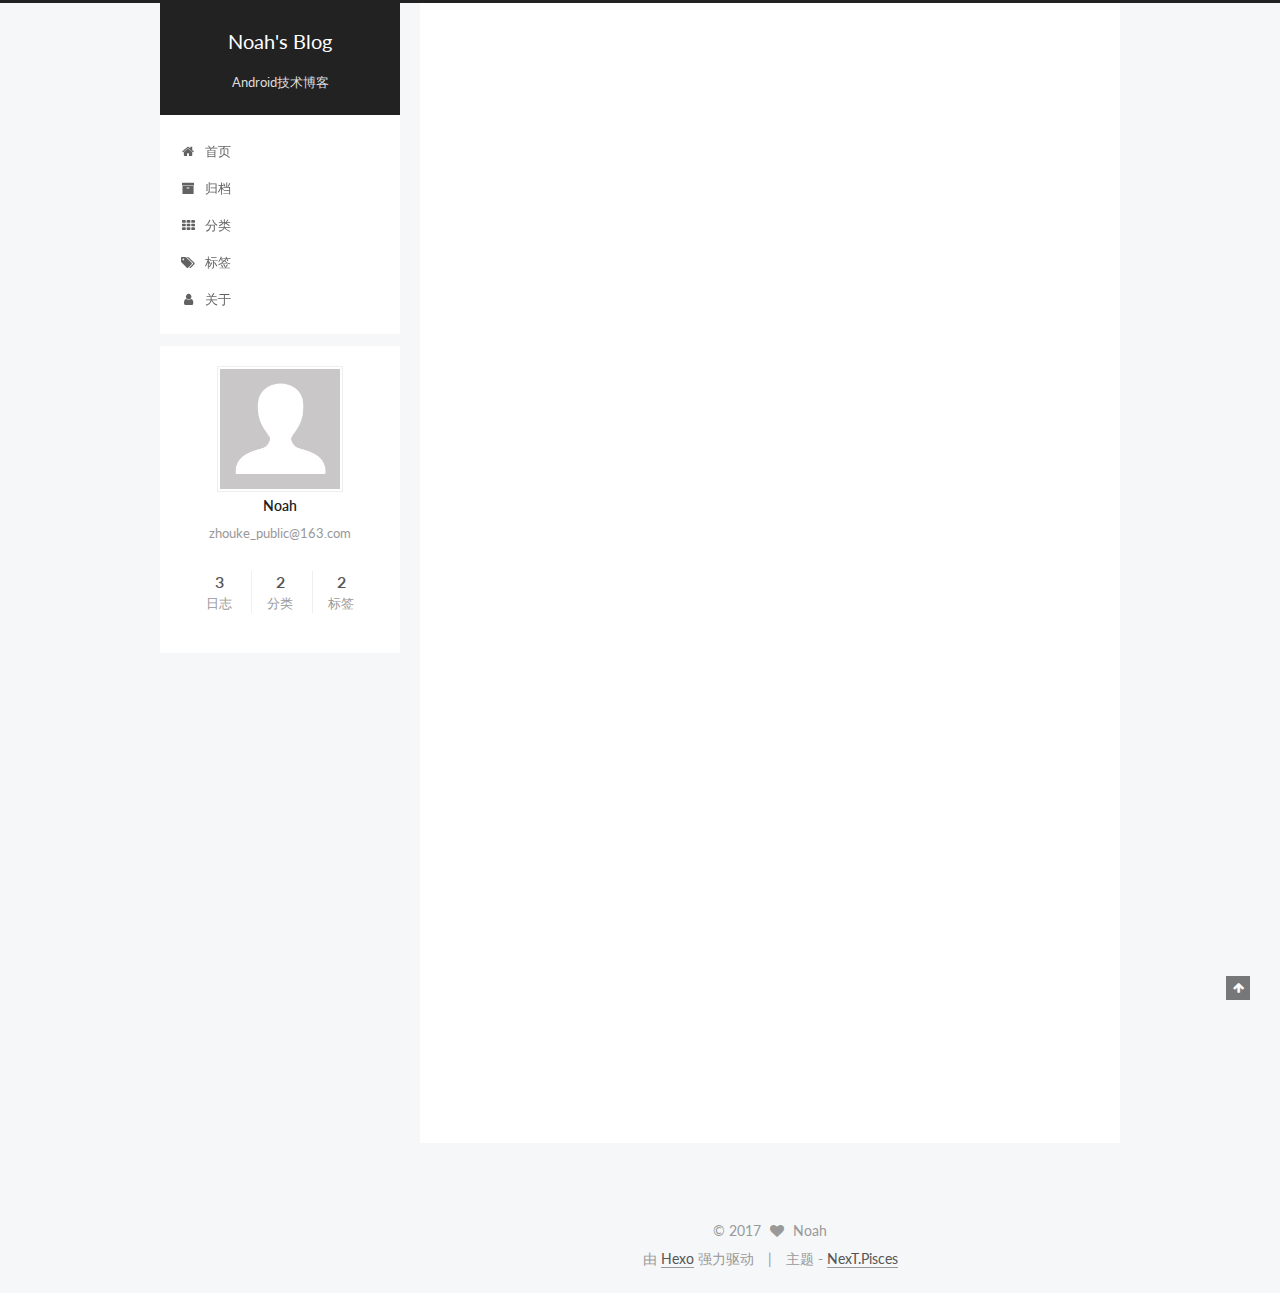
==== commit 5edf81b4: "Site updated: 2017-05-19 22:20:16" ====
--- a/index.html
+++ b/index.html
@@ -90,15 +90,15 @@
 
 
 
-<meta name="description" content="技术">
+<meta name="description" content="zhouke_public@163.com">
 <meta property="og:type" content="website">
 <meta property="og:title" content="Noah&#39;s Blog">
 <meta property="og:url" content="http://yoursite.com/index.html">
 <meta property="og:site_name" content="Noah&#39;s Blog">
-<meta property="og:description" content="技术">
+<meta property="og:description" content="zhouke_public@163.com">
 <meta name="twitter:card" content="summary">
 <meta name="twitter:title" content="Noah&#39;s Blog">
-<meta name="twitter:description" content="技术">
+<meta name="twitter:description" content="zhouke_public@163.com">
 
 
 
@@ -176,7 +176,7 @@
       </a>
     </div>
       
-        <p class="site-subtitle">技术</p>
+        <p class="site-subtitle">Android技术博客</p>
       
   </div>
 
@@ -216,12 +216,32 @@
         </li>
       
         
+        <li class="menu-item menu-item-categories">
+          <a href="/categories" rel="section">
+            
+              <i class="menu-item-icon fa fa-fw fa-th"></i> <br />
+            
+            分类
+          </a>
+        </li>
+      
+        
         <li class="menu-item menu-item-tags">
           <a href="/tags" rel="section">
             
               <i class="menu-item-icon fa fa-fw fa-tags"></i> <br />
             
             标签
+          </a>
+        </li>
+      
+        
+        <li class="menu-item menu-item-about">
+          <a href="/about" rel="section">
+            
+              <i class="menu-item-icon fa fa-fw fa-user"></i> <br />
+            
+            关于
           </a>
         </li>
       
@@ -682,7 +702,7 @@
                alt="Noah" />
           <p class="site-author-name" itemprop="name">Noah</p>
            
-              <p class="site-description motion-element" itemprop="description">技术</p>
+              <p class="site-description motion-element" itemprop="description">zhouke_public@163.com</p>
           
         </div>
         <nav class="site-state motion-element">
@@ -700,10 +720,10 @@
             
             
             <div class="site-state-item site-state-categories">
-              
+              <a href="/categories/index.html">
                 <span class="site-state-item-count">2</span>
                 <span class="site-state-item-name">分类</span>
-              
+              </a>
             </div>
           
 
--- a/css/main.css
+++ b/css/main.css
@@ -1696,7 +1696,7 @@
   width: 4px;
   height: 4px;
   border-radius: 50%;
-  background: #ffa7ff;
+  background: #1c167d;
 }
 .links-of-blogroll {
   font-size: 13px;
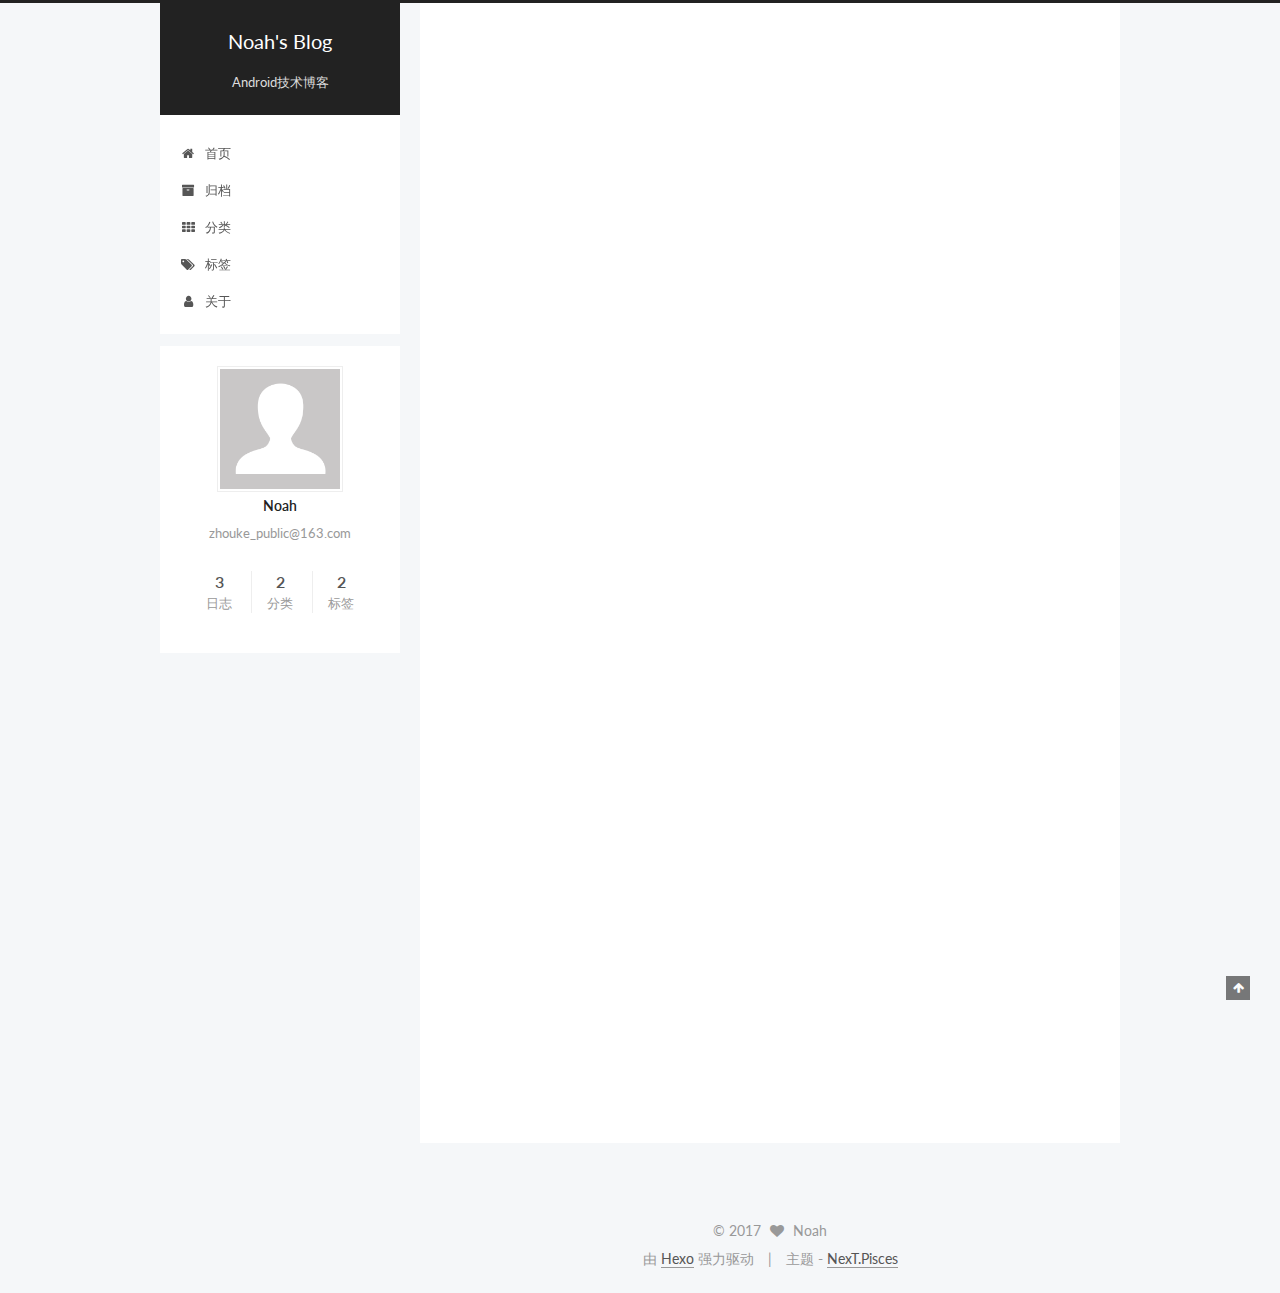
==== commit 073ac10c: "Site updated: 2017-05-19 22:29:16" ====
--- a/index.html
+++ b/index.html
@@ -731,10 +731,10 @@
             
             
             <div class="site-state-item site-state-tags">
-              
+              <a href="/tags/index.html">
                 <span class="site-state-item-count">2</span>
                 <span class="site-state-item-name">标签</span>
-              
+              </a>
             </div>
           
 
--- a/css/main.css
+++ b/css/main.css
@@ -1696,7 +1696,7 @@
   width: 4px;
   height: 4px;
   border-radius: 50%;
-  background: #1c167d;
+  background: #8aa469;
 }
 .links-of-blogroll {
   font-size: 13px;
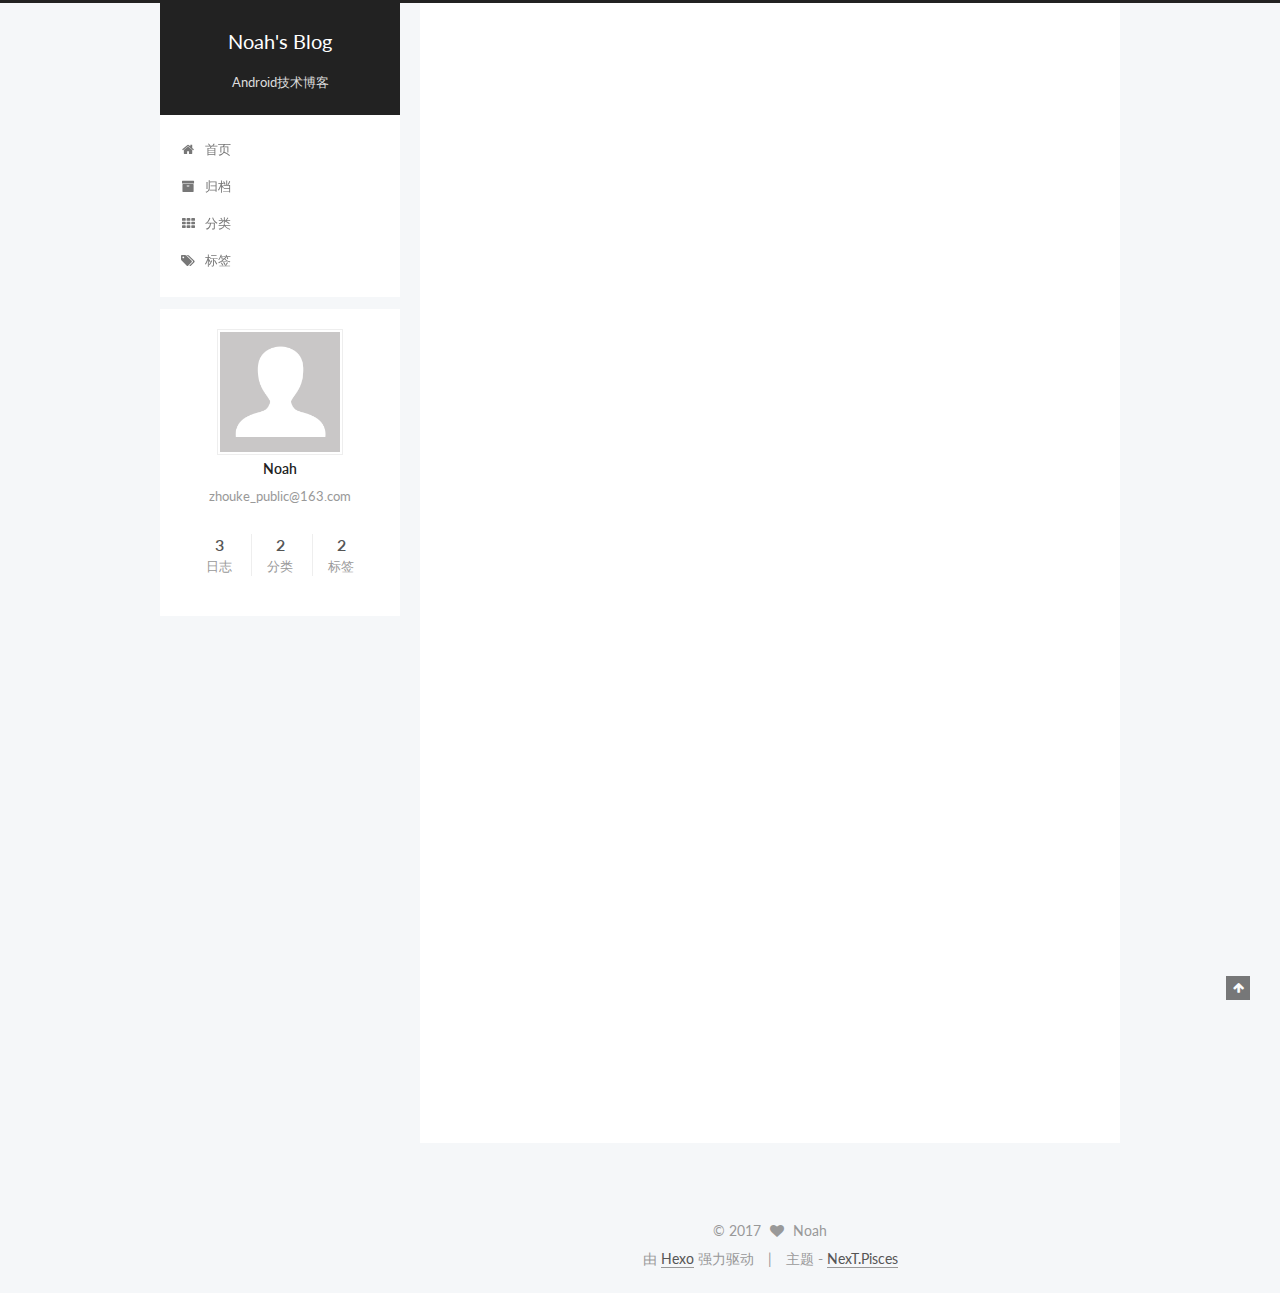
==== commit fdd02957: "Site updated: 2017-05-19 22:31:36" ====
--- a/index.html
+++ b/index.html
@@ -235,16 +235,6 @@
           </a>
         </li>
       
-        
-        <li class="menu-item menu-item-about">
-          <a href="/about" rel="section">
-            
-              <i class="menu-item-icon fa fa-fw fa-user"></i> <br />
-            
-            关于
-          </a>
-        </li>
-      
 
       
     </ul>
--- a/css/main.css
+++ b/css/main.css
@@ -1696,7 +1696,7 @@
   width: 4px;
   height: 4px;
   border-radius: 50%;
-  background: #8aa469;
+  background: #39ff94;
 }
 .links-of-blogroll {
   font-size: 13px;
